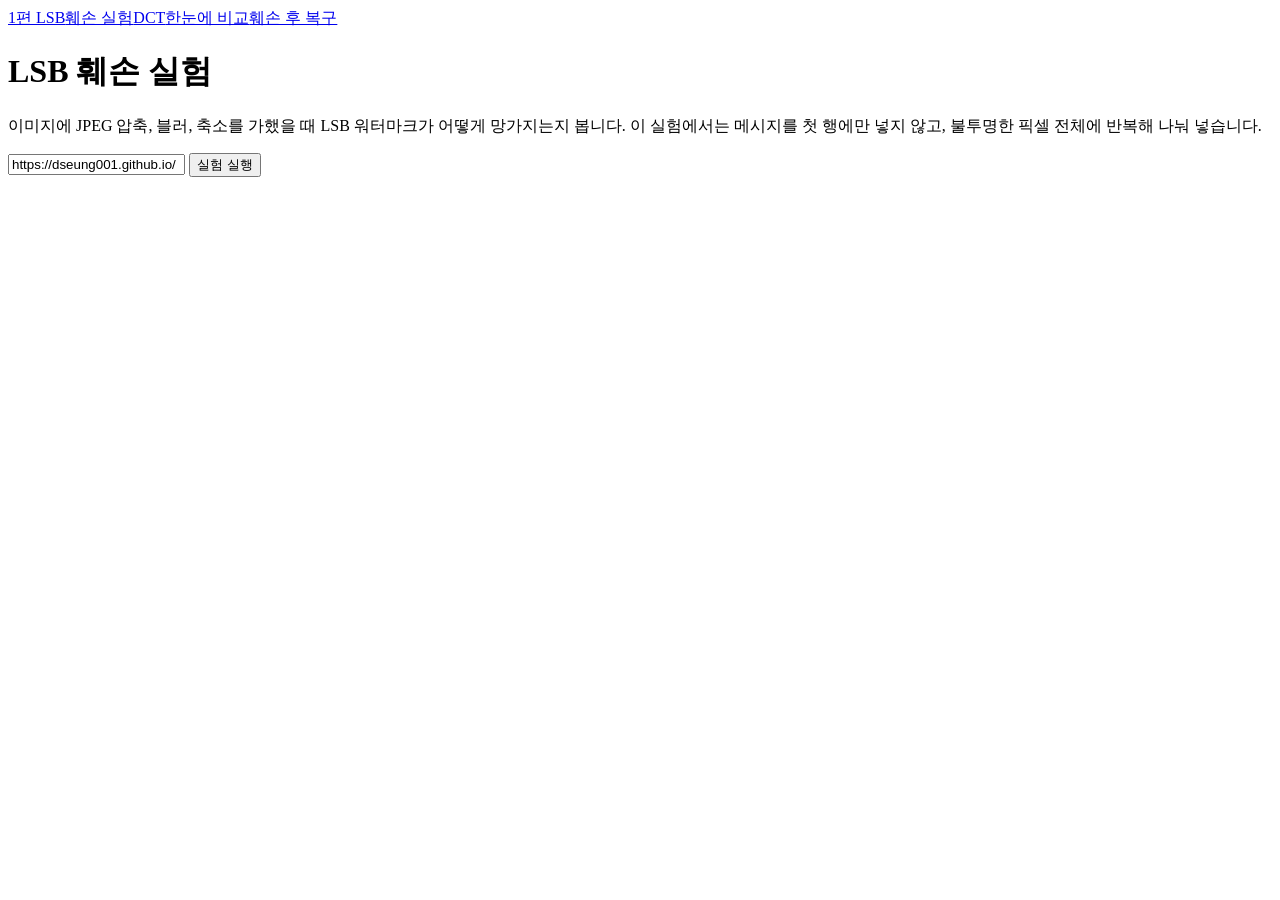
==== cmd/01-lsb-web/static/attacks.html @ 79252518 "init" ====
<!doctype html>
<html lang="ko">
<head>
<meta charset="utf-8">
<meta name="viewport" content="width=device-width, initial-scale=1">
<title>LSB 훼손 실험</title>
<link rel="stylesheet" href="/style.css">
</head>
<body>
<main>
  <nav class="nav" aria-label="페이지"><a href="/">1편 LSB</a><a href="/attacks.html" aria-current="page">훼손 실험</a><a href="/dct.html">DCT</a><a href="/compare.html">한눈에 비교</a><a href="/recovery.html">훼손 후 복구</a></nav>
  <h1>LSB 훼손 실험</h1>
  <p class="muted">이미지에 JPEG 압축, 블러, 축소를 가했을 때 LSB 워터마크가 어떻게 망가지는지 봅니다. 이 실험에서는 메시지를 첫 행에만 넣지 않고, 불투명한 픽셀 전체에 반복해 나눠 넣습니다.</p>
  <form id="form">
    <input type="text" id="msg" value="https://dseung001.github.io/" spellcheck="false" autocomplete="off" aria-label="숨길 메시지">
    <button type="submit">실험 실행</button>
  </form>
  <div class="summary" id="summary"></div>
  <div id="view" hidden></div>
</main>
<script src="/attack-view.js"></script>
<script>
const view = createAttackView(document.getElementById("view"), "lsb");
const summary = document.getElementById("summary");

async function run() {
  summary.innerHTML = `<span class="loading">9개 조건 측정 중…</span>`;
  try {
    const d = await postAttack("lsb", document.getElementById("msg").value);
    view.render(d);
    document.getElementById("view").hidden = false;
    const ok = d.cases.filter((c) => c.match).length;
    summary.innerHTML = `9개 조건 중 <b>${ok}</b>개 완전 복원 · 무공격 기준 PSNR <b>${d.wmPsnr.toFixed(1)} dB</b>`;
  } catch (e) {
    summary.innerHTML = `<span class="err">${escHTML(e.message)}</span>`;
  }
}
document.getElementById("form").addEventListener("submit", (e) => { e.preventDefault(); run(); });
run();
</script>
</body>
</html>
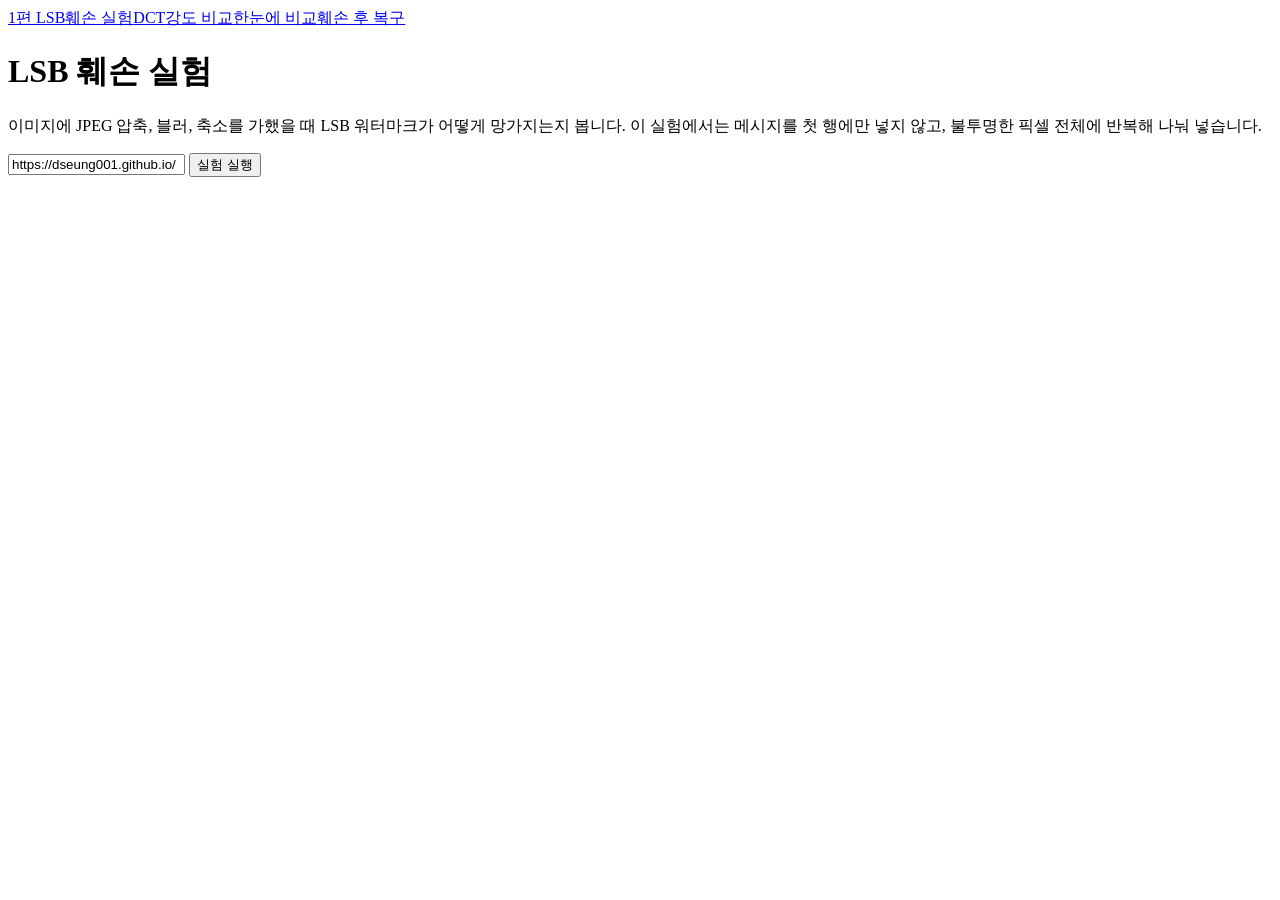
==== commit 2b9b3cf9: "Add DCT strength comparison page Compare image quality and per-block BER across T values, with ampli" ====
--- a/cmd/01-lsb-web/static/attacks.html
+++ b/cmd/01-lsb-web/static/attacks.html
@@ -8,7 +8,7 @@
 </head>
 <body>
 <main>
-  <nav class="nav" aria-label="페이지"><a href="/">1편 LSB</a><a href="/attacks.html" aria-current="page">훼손 실험</a><a href="/dct.html">DCT</a><a href="/compare.html">한눈에 비교</a><a href="/recovery.html">훼손 후 복구</a></nav>
+  <nav class="nav" aria-label="페이지"><a href="/">1편 LSB</a><a href="/attacks.html" aria-current="page">훼손 실험</a><a href="/dct.html">DCT</a><a href="/strength.html">강도 비교</a><a href="/compare.html">한눈에 비교</a><a href="/recovery.html">훼손 후 복구</a></nav>
   <h1>LSB 훼손 실험</h1>
   <p class="muted">이미지에 JPEG 압축, 블러, 축소를 가했을 때 LSB 워터마크가 어떻게 망가지는지 봅니다. 이 실험에서는 메시지를 첫 행에만 넣지 않고, 불투명한 픽셀 전체에 반복해 나눠 넣습니다.</p>
   <form id="form">
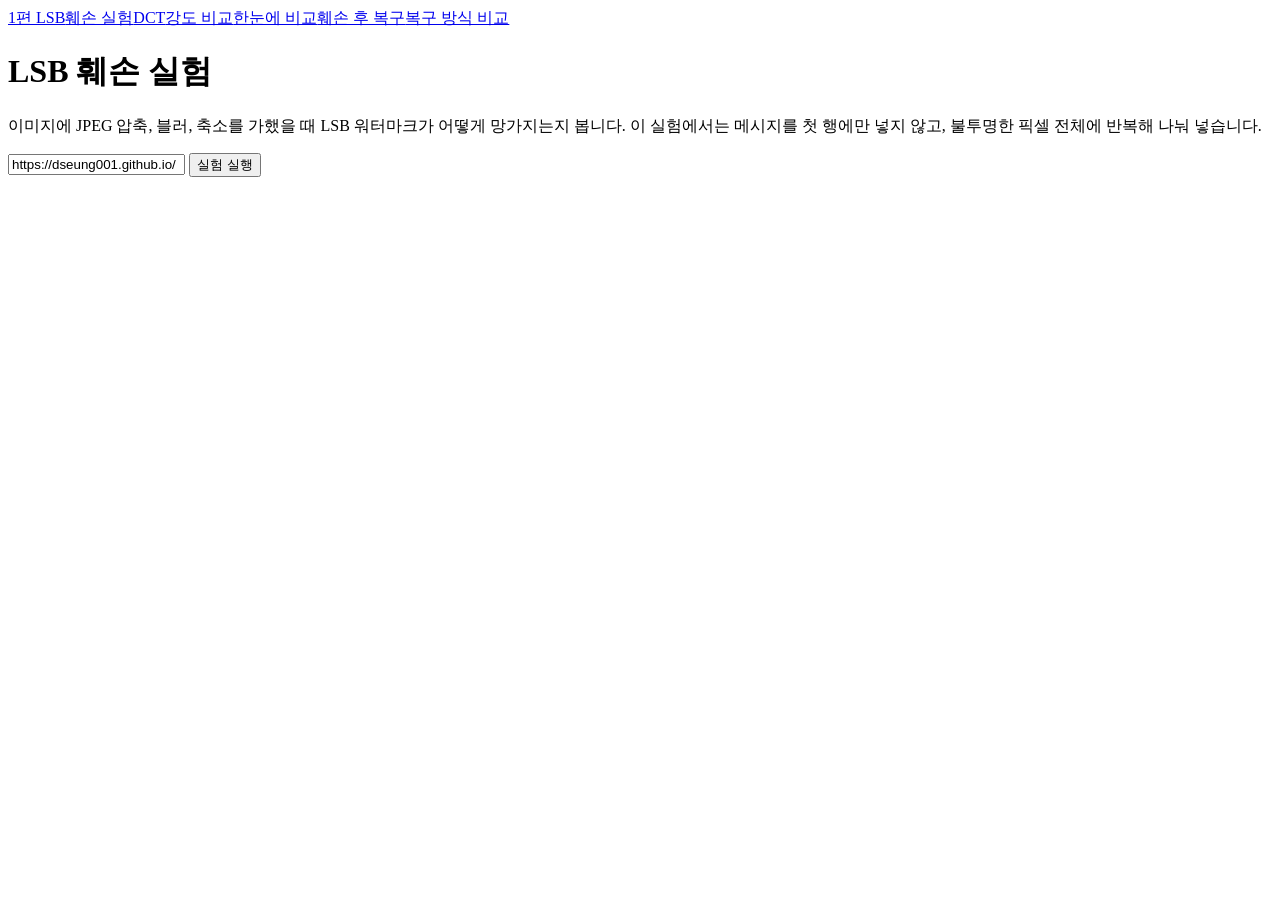
==== commit 25181a59: "Add recovery comparison page with Hamming and Reed-Solomon Compare majority voting, Hamming(7,4) and" ====
--- a/cmd/01-lsb-web/static/attacks.html
+++ b/cmd/01-lsb-web/static/attacks.html
@@ -8,7 +8,7 @@
 </head>
 <body>
 <main>
-  <nav class="nav" aria-label="페이지"><a href="/">1편 LSB</a><a href="/attacks.html" aria-current="page">훼손 실험</a><a href="/dct.html">DCT</a><a href="/strength.html">강도 비교</a><a href="/compare.html">한눈에 비교</a><a href="/recovery.html">훼손 후 복구</a></nav>
+  <nav class="nav" aria-label="페이지"><a href="/">1편 LSB</a><a href="/attacks.html" aria-current="page">훼손 실험</a><a href="/dct.html">DCT</a><a href="/strength.html">강도 비교</a><a href="/compare.html">한눈에 비교</a><a href="/recovery.html">훼손 후 복구</a><a href="/codes.html">복구 방식 비교</a></nav>
   <h1>LSB 훼손 실험</h1>
   <p class="muted">이미지에 JPEG 압축, 블러, 축소를 가했을 때 LSB 워터마크가 어떻게 망가지는지 봅니다. 이 실험에서는 메시지를 첫 행에만 넣지 않고, 불투명한 픽셀 전체에 반복해 나눠 넣습니다.</p>
   <form id="form">
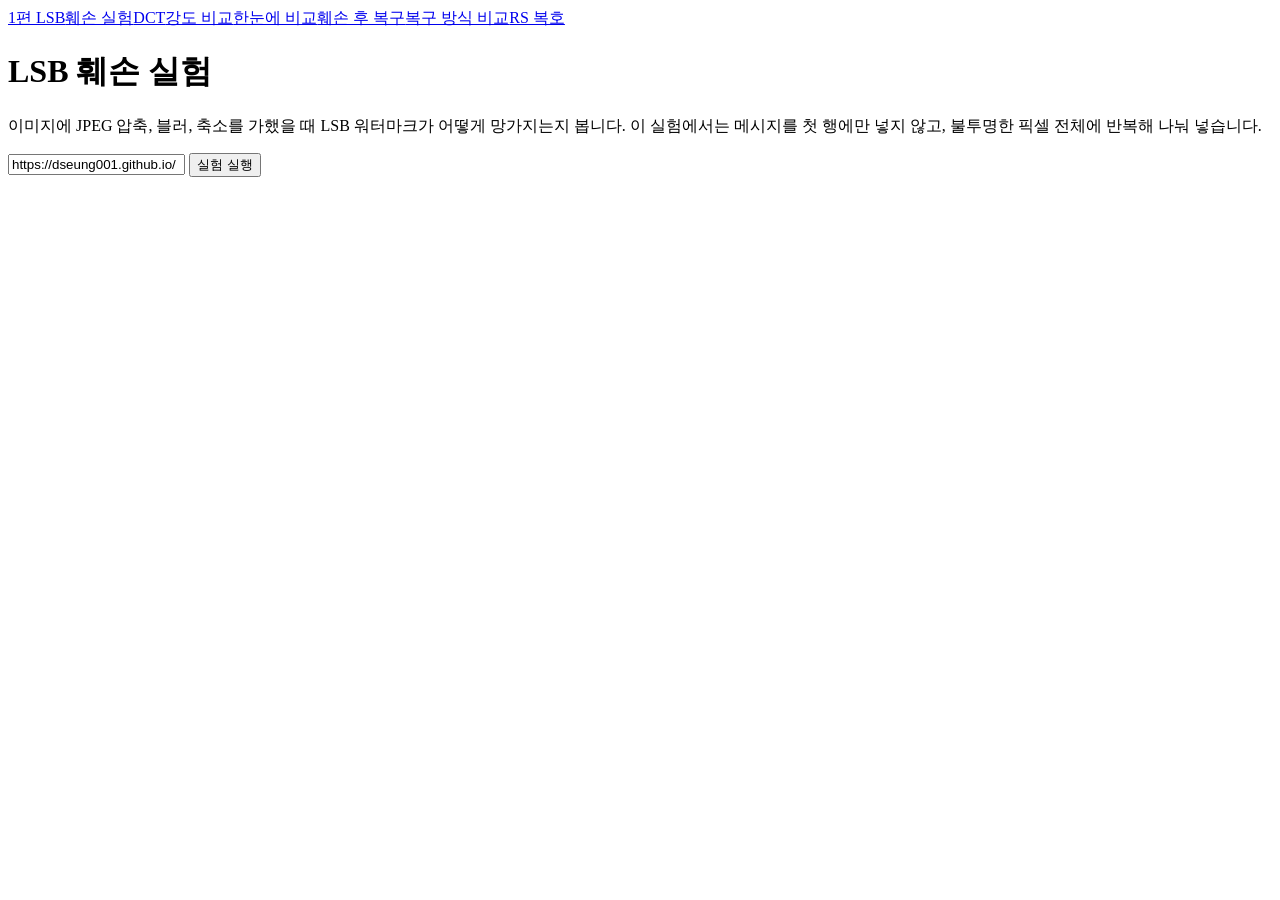
==== commit 62d49378: "Add RS decode comparison page for LSB and DCT Co-Authored-By: Claude Opus 5.5 <noreply@anthropic.com" ====
--- a/cmd/01-lsb-web/static/attacks.html
+++ b/cmd/01-lsb-web/static/attacks.html
@@ -8,7 +8,7 @@
 </head>
 <body>
 <main>
-  <nav class="nav" aria-label="페이지"><a href="/">1편 LSB</a><a href="/attacks.html" aria-current="page">훼손 실험</a><a href="/dct.html">DCT</a><a href="/strength.html">강도 비교</a><a href="/compare.html">한눈에 비교</a><a href="/recovery.html">훼손 후 복구</a><a href="/codes.html">복구 방식 비교</a></nav>
+  <nav class="nav" aria-label="페이지"><a href="/">1편 LSB</a><a href="/attacks.html" aria-current="page">훼손 실험</a><a href="/dct.html">DCT</a><a href="/strength.html">강도 비교</a><a href="/compare.html">한눈에 비교</a><a href="/recovery.html">훼손 후 복구</a><a href="/codes.html">복구 방식 비교</a><a href="/rs.html">RS 복호</a></nav>
   <h1>LSB 훼손 실험</h1>
   <p class="muted">이미지에 JPEG 압축, 블러, 축소를 가했을 때 LSB 워터마크가 어떻게 망가지는지 봅니다. 이 실험에서는 메시지를 첫 행에만 넣지 않고, 불투명한 픽셀 전체에 반복해 나눠 넣습니다.</p>
   <form id="form">
